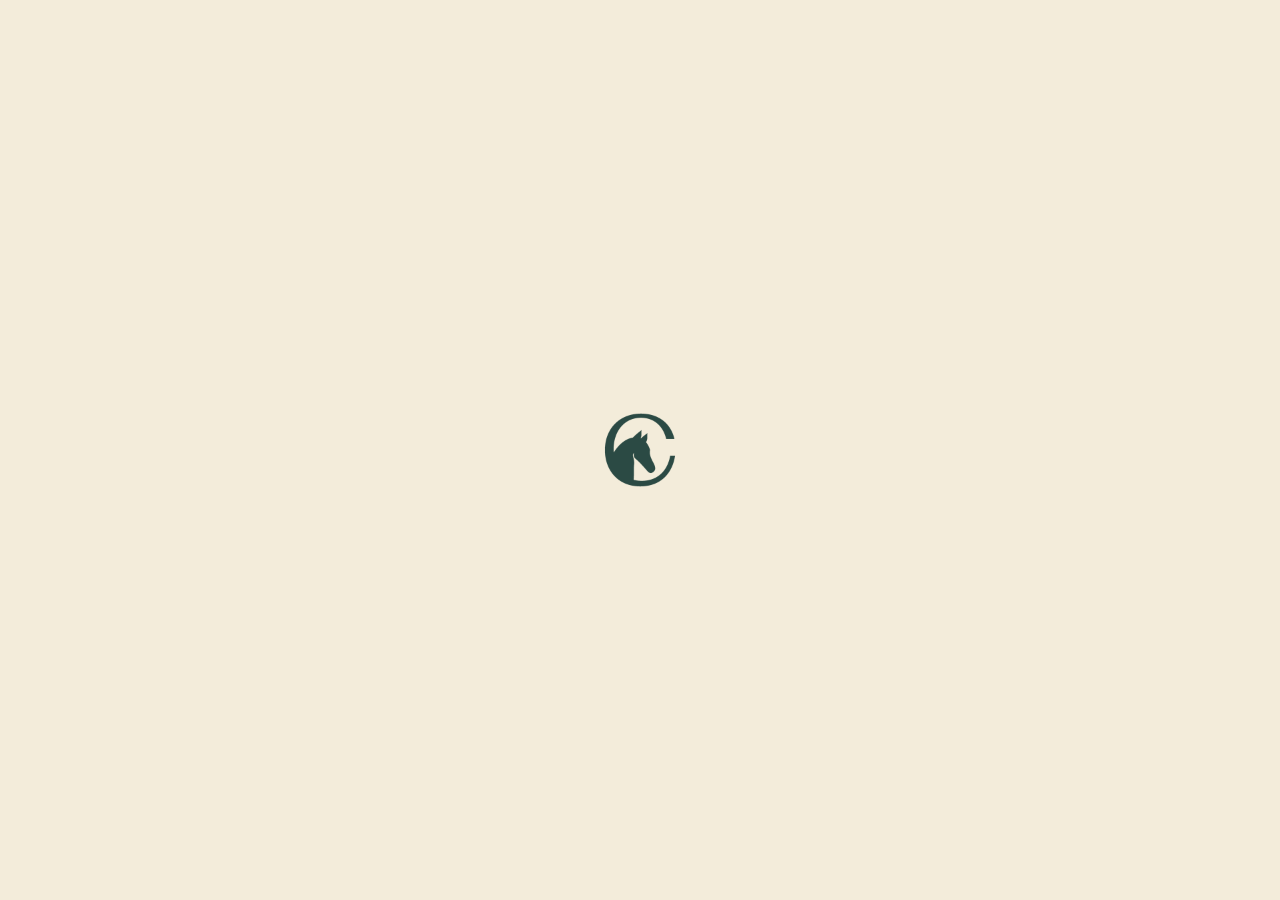
==== give/index.html @ 42626fc6 "feat: feb 2026 updates and improvements" ====
<!DOCTYPE html>
<html lang="en">

<head>
    <meta charset="UTF-8">
    <meta name="viewport" content="width=device-width, initial-scale=1.0">

    <link rel="preconnect" href="https://fonts.googleapis.com">
    <link rel="preconnect" href="https://fonts.gstatic.com" crossorigin>
    <link
        href="https://fonts.googleapis.com/css2?family=Playfair+Display:wght@400;600;700&family=Inter:wght@300;400;500;600&display=swap"
        rel="stylesheet">

    <title>Give &middot; Chammy's Equine Sanctuary</title>
    <link href="https://cdn.jsdelivr.net/npm/bootstrap@5.3.3/dist/css/bootstrap.min.css" rel="stylesheet">
    <script src="https://cdn.jsdelivr.net/npm/bootstrap@5.3.3/dist/js/bootstrap.bundle.min.js"></script>
    <link rel="stylesheet" href="https://cdn.jsdelivr.net/npm/bootstrap-icons@1.11.3/font/bootstrap-icons.min.css">
    <script async src="https://widgets.givebutter.com/latest.umd.cjs?acct=pErVV0UVDpY1JCMm&p=other"></script>

    <meta name="format-detection" content="telephone=no,date=no,address=no,email=no,url=no" />
    <meta name="apple-mobile-web-app-title" content="Chammy's Equine Sanctuary">
    <meta name="application-name" content="Chammy's Equine Sanctuary">
    <meta name="msapplication-TileColor" content="#2b4a44">
    <meta name="theme-color" content="#f3ecda">
    <meta property="og:title" content="Give · Chammy's Equine Sanctuary" />
    <meta property="og:description"
        content="Support our mission to improve the welfare of neglected equestrian animals in Guthrie, Oklahoma." />
    <meta property="og:image" content="../static/og-image.png" />

    <link rel="apple-touch-icon" sizes="180x180" href="../static/apple-touch-icon.png">
    <link rel="icon" type="image/png" sizes="96x96" href="../static/favicon-96x96.png" />
    <link rel="icon" type="image/png" sizes="32x32" href="../static/favicon-32x32.png">
    <link rel="icon" type="image/png" sizes="16x16" href="../static/favicon-16x16.png">
    <link rel="icon" type="image/svg+xml" href="../static/favicon.svg" />
    <link rel="icon" type="image/x-icon" href="../static/favicon.ico">
    <link rel="shortcut icon" href="../static/favicon.ico" />

    <style>
        img {
            user-select: none;
            -moz-user-select: none;
            -webkit-user-drag: none;
            -webkit-user-select: none;
            -ms-user-select: none;
            pointer-events: none;
        }

        html {
            scroll-behavior: smooth;
        }

        body {
            background-color: #f3ecda;
            color: #2b4a44;
            font-family: 'Inter', sans-serif;
            font-weight: 400;
            line-height: 1.7;
            min-height: 100vh;
            display: flex;
            flex-direction: column;
            align-items: center;
            justify-content: center;
        }

        h1,
        h2,
        h3,
        h4,
        h5 {
            font-family: 'Playfair Display', serif;
            font-weight: 700;
        }

        .hero {
            text-align: center;
            padding: 3rem 1rem 1rem;
        }

        .hero img.logo {
            width: 220px;
            margin-bottom: 1.5rem;
        }

        .hero .tagline {
            max-width: 540px;
            margin: 0 auto;
            font-size: 1.15rem;
            font-weight: 300;
            color: #4a6e64;
        }

        .back-link {
            display: inline-flex;
            align-items: center;
            gap: .4rem;
            color: #5a8a7a;
            text-decoration: none;
            font-size: .95rem;
            font-weight: 500;
            margin-top: .5rem;
            padding: .35rem 1rem;
            border-radius: .5rem;
            transition: background .25s ease, color .25s ease;
        }

        .back-link:hover {
            background: rgba(43, 74, 68, .08);
            color: #2b4a44;
        }

        .widget-wrap {
            display: block;
            max-width: 420px;
            height: auto;
            margin: 0 auto;
            padding: 1.5rem 0 0;
        }

        footer {
            padding: 3rem 0 2rem;
            text-align: center;
        }

        footer img {
            width: 44px;
            opacity: .85;
            margin-bottom: .75rem;
        }

        footer h6 {
            font-weight: 600;
            font-size: 1rem;
            margin-bottom: .25rem;
        }

        footer .meta {
            font-size: .85rem;
            color: #6b8e85;
            font-weight: 400;
        }

        footer .social-link {
            display: inline-flex;
            align-items: center;
            justify-content: center;
            width: 40px;
            height: 40px;
            border-radius: 50%;
            background: rgba(43, 74, 68, .07);
            color: #2b4a44;
            font-size: 1.1rem;
            transition: background .25s ease, transform .25s ease;
            text-decoration: none;
        }

        footer .social-link:hover {
            background: #2b4a44;
            color: #f3ecda;
            transform: translateY(-2px);
        }

        /* ── Tax-Deductible Note ──────────────────────── */
        .tax-note {
            background: rgba(43, 74, 68, .06);
            border: 1px dashed rgba(43, 74, 68, .2);
            border-radius: 1rem;
            padding: 1.25rem 1.75rem;
            max-width: 420px;
            margin: 0 auto;
        }

        .tax-note i {
            font-size: 1.4rem;
            color: #5a8a7a;
            display: block;
            margin-bottom: .5rem;
        }

        .tax-note p {
            font-size: .95rem;
            color: #3d5e56;
        }

        /* ── Scroll Reveal ─────────────────────────────── */
        .reveal {
            opacity: 0;
            transform: translateY(28px);
            transition: opacity .7s ease, transform .7s ease;
        }

        .reveal.visible {
            opacity: 1;
            transform: translateY(0);
        }

        /* ── Splash Screen ─────────────────────────────── */
        .splash {
            position: fixed;
            inset: 0;
            z-index: 9999;
            background: #f3ecda;
            display: flex;
            align-items: center;
            justify-content: center;
            transition: opacity .6s ease, visibility .6s ease;
        }

        .splash.fade-out {
            opacity: 0;
            visibility: hidden;
        }

        .splash img {
            width: 90px;
            opacity: 0;
            transition: opacity .4s ease;
            animation: splashPulse 1.6s ease-in-out infinite;
        }

        .splash img.loaded {
            opacity: 1;
        }

        @keyframes splashPulse {

            0%,
            100% {
                transform: scale(1);
                opacity: .85;
            }

            50% {
                transform: scale(1.06);
                opacity: 1;
            }
        }

        /* hide page content until splash clears */
        .page-content {
            opacity: 0;
            transition: opacity .5s ease;
        }

        .page-content.show {
            opacity: 1;
        }

        @keyframes fadeIn {
            from {
                opacity: 0;
                transform: translateY(12px);
            }

            to {
                opacity: 1;
                transform: translateY(0);
            }
        }

        @media (max-width: 576px) {
            .hero {
                padding: 2rem 1rem .5rem;
            }

            .hero img.logo {
                width: 170px;
            }
        }
    </style>
</head>

<body>
    <!-- ── Splash Screen ─────────────────────────── -->
    <div class="splash" id="splash">
        <img src="../static/mark-green.png" alt="Chammy's Equine Sanctuary">
    </div>

    <div class="page-content" id="pageContent">
        <main>
            <section class="hero">
                <img src="../static/logo-full-green.png" class="logo" alt="Chammy's Equine Sanctuary">
                <p class="tagline">A mission-driven 501(c)(3) organization dedicated to improving the welfare of
                    neglected
                    equestrian animals in Guthrie, Oklahoma.</p>
            </section>

            <div class="widget-wrap reveal">
                <givebutter-widget id="pXGJzg"></givebutter-widget>
            </div>

            <div class="tax-note reveal my-4 text-center">
                <i class="bi bi-patch-check-fill"></i>
                <p class="mb-0">Chammy's Equine Sanctuary Foundation is a registered 501(c)(3) public charity (EIN
                    93-4751200).
                    <strong>Your gifts are tax-deductible</strong> to the fullest extent allowed by law.
                </p>
            </div>

            <div class="text-center reveal">
                <a href="/" class="back-link">
                    <i class="bi bi-arrow-left"></i> Back to Home
                </a>
            </div>
        </main>

        <footer class="reveal">
            <img src="../static/mark-green.png" alt="Chammy's mark">
            <h6>Chammy's Equine Sanctuary Foundation</h6>
            <p class="meta">501(c)(3) Public Charity &middot; EIN 93-4751200<br>Guthrie, Oklahoma</p>
            <div class="d-flex gap-2 justify-content-center mt-3">
                <a href="mailto:hello@chammys.org" class="social-link" aria-label="Email us">
                    <i class="bi bi-envelope"></i>
                </a>
                <a href="https://www.facebook.com/profile.php?id=61558511665949" target="_blank" class="social-link"
                    aria-label="Facebook">
                    <i class="bi bi-facebook"></i>
                </a>
            </div>
        </footer>
    </div><!-- /page-content -->

    <script>
        document.addEventListener('DOMContentLoaded', function () {
            window.scrollTo(0, 0);
            if ('scrollRestoration' in history) {
                history.scrollRestoration = 'manual';
            }

            var splash = document.getElementById('splash');
            var splashImg = splash.querySelector('img');
            var page = document.getElementById('pageContent');

            // Fade in the splash logo once it's loaded
            var splashReady = new Promise(function (resolve) {
                if (splashImg.complete && splashImg.naturalWidth > 0) {
                    splashImg.classList.add('loaded');
                    resolve();
                    return;
                }
                splashImg.onload = function () {
                    splashImg.classList.add('loaded');
                    resolve();
                };
                splashImg.onerror = function () {
                    splashImg.classList.add('loaded');
                    resolve();
                };
            });

            // Min splash starts after the logo has faded in
            var minSplash = splashReady.then(function () {
                return new Promise(function (resolve) { setTimeout(resolve, 1500); });
            });

            minSplash.then(function () {
                splash.classList.add('fade-out');

                setTimeout(function () {
                    splash.style.display = 'none';
                    page.classList.add('show');

                    // Stagger reveal elements after page appears
                    var els = document.querySelectorAll('.reveal');
                    els.forEach(function (el, i) {
                        setTimeout(function () {
                            el.classList.add('visible');
                        }, 200 * (i + 1));
                    });
                }, 600);
            });
        });
    </script>
</body>

</html>
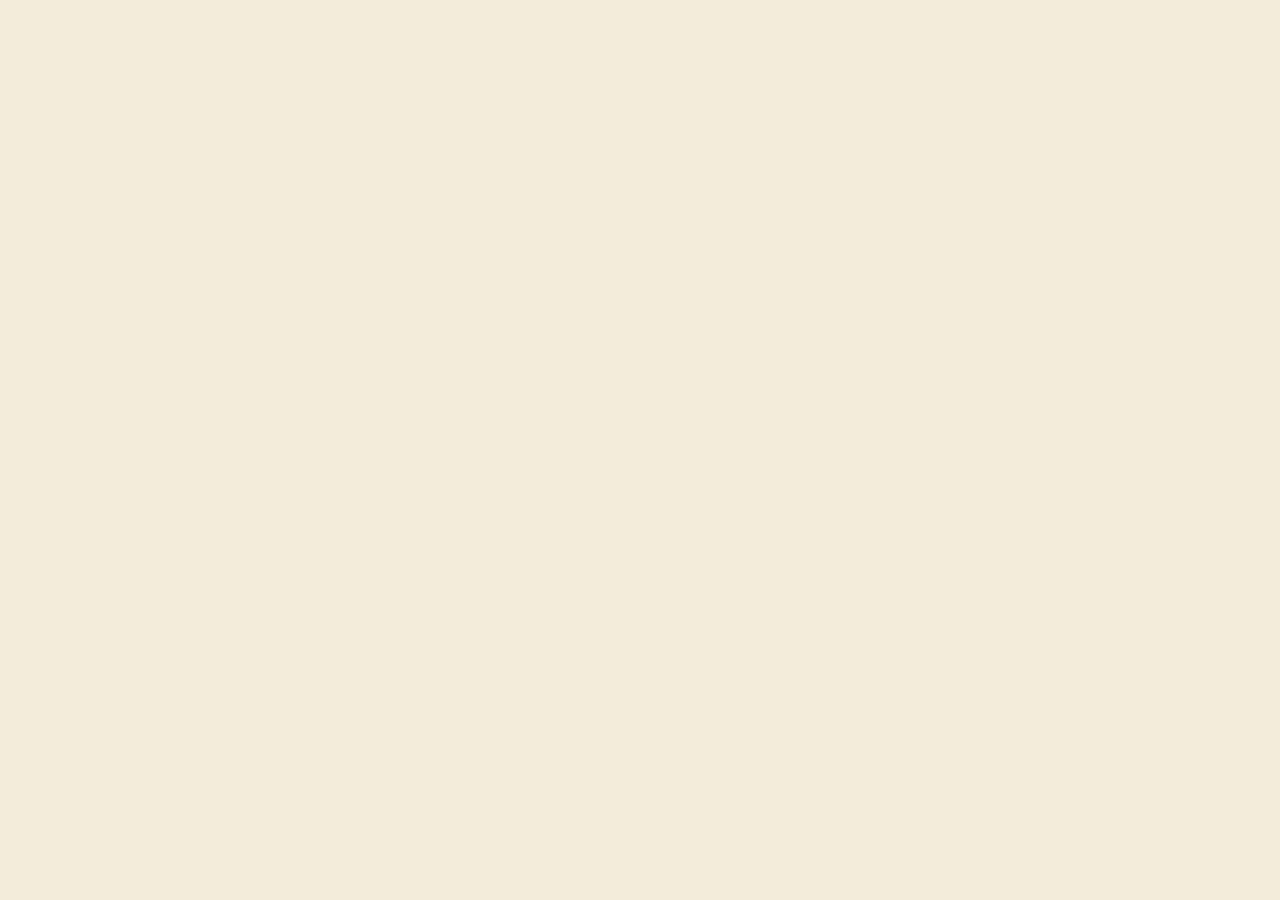
==== commit d31f81be: "feat: add residents stories, redesigned give page, and printable trifold - Add "Meet a Few Residents" ====
--- a/give/index.html
+++ b/give/index.html
@@ -54,12 +54,10 @@
             color: #2b4a44;
             font-family: 'Inter', sans-serif;
             font-weight: 400;
-            line-height: 1.7;
+            line-height: 1.6;
+            margin: 0;
             min-height: 100vh;
-            display: flex;
-            flex-direction: column;
-            align-items: center;
-            justify-content: center;
+            overflow-x: hidden;
         }
 
         h1,
@@ -69,36 +67,144 @@
         h5 {
             font-family: 'Playfair Display', serif;
             font-weight: 700;
-        }
-
+            margin: 0 0 .5rem;
+        }
+
+        .container-narrow {
+            width: 100%;
+            max-width: 460px;
+            margin: 0 auto;
+            padding: 0 1.25rem;
+        }
+
+        /* ── Hero ──────────────────────────────────────── */
         .hero {
             text-align: center;
-            padding: 3rem 1rem 1rem;
+            padding: 2.5rem 0 1rem;
         }
 
         .hero img.logo {
-            width: 220px;
-            margin-bottom: 1.5rem;
-        }
-
-        .hero .tagline {
-            max-width: 540px;
+            width: 180px;
+            max-width: 60%;
+            margin-bottom: 1.9rem;
+        }
+
+        .hero h1 {
+            font-size: 1.85rem;
+            line-height: 1.15;
+            margin-bottom: .5rem;
+        }
+
+        .hero p.intro {
             margin: 0 auto;
-            font-size: 1.15rem;
+            font-size: 1rem;
             font-weight: 300;
             color: #4a6e64;
+            max-width: 360px;
+        }
+
+        /* ── Residents Strip ──────────────────────────── */
+        .residents-strip {
+            margin: .6rem auto 0;
+            max-width: 420px;
+            text-align: center;
+        }
+
+        .residents-strip .label {
+            font-size: .72rem;
+            font-weight: 600;
+            letter-spacing: .12em;
+            text-transform: uppercase;
+            color: #6b8e85;
+            margin-bottom: .55rem;
+        }
+
+        .residents-strip .avatars {
+            display: flex;
+            justify-content: center;
+            padding: 0 .5rem;
+        }
+
+        .residents-strip .avatar {
+            width: 50px;
+            height: 50px;
+            border-radius: 50%;
+            overflow: hidden;
+            border: 2.5px solid #f3ecda;
+            background: #e9e0c7;
+            margin-left: -10px;
+            box-shadow: 0 2px 6px rgba(43, 74, 68, .12);
+            transition: transform .25s ease;
+        }
+
+        .residents-strip .avatar:first-child {
+            margin-left: 0;
+        }
+
+        .residents-strip .avatar:hover {
+            transform: translateY(-3px);
+        }
+
+        .residents-strip .avatar img {
+            width: 100%;
+            height: 100%;
+            object-fit: cover;
+            display: block;
+        }
+
+        .residents-strip .names {
+            font-size: .82rem;
+            color: #4a6e64;
+            margin-top: .65rem;
+            font-style: italic;
+        }
+
+        /* ── Widget ───────────────────────────────────── */
+        .widget-wrap {
+            margin: 1.8rem auto 0;
+            max-width: 420px;
+        }
+
+        /* ── Tax Note ─────────────────────────────────── */
+        .tax-note {
+            background: rgba(43, 74, 68, .06);
+            border: 1px dashed rgba(43, 74, 68, .2);
+            border-radius: .9rem;
+            padding: .95rem 1.1rem;
+            text-align: center;
+            max-width: 420px;
+            margin: 1.4rem auto 0;
+        }
+
+        .tax-note i {
+            font-size: 1.2rem;
+            color: #5a8a7a;
+            display: block;
+            margin-bottom: .35rem;
+        }
+
+        .tax-note p {
+            font-size: .85rem;
+            color: #3d5e56;
+            margin: 0;
+            line-height: 1.5;
+        }
+
+        /* ── Back Link ────────────────────────────────── */
+        .back-row {
+            text-align: center;
+            margin: 1.3rem 0 .5rem;
         }
 
         .back-link {
             display: inline-flex;
             align-items: center;
-            gap: .4rem;
+            gap: .35rem;
             color: #5a8a7a;
             text-decoration: none;
-            font-size: .95rem;
+            font-size: .9rem;
             font-weight: 500;
-            margin-top: .5rem;
-            padding: .35rem 1rem;
+            padding: .35rem .85rem;
             border-radius: .5rem;
             transition: background .25s ease, color .25s ease;
         }
@@ -108,47 +214,41 @@
             color: #2b4a44;
         }
 
-        .widget-wrap {
-            display: block;
-            max-width: 420px;
-            height: auto;
-            margin: 0 auto;
-            padding: 1.5rem 0 0;
-        }
-
+        /* ── Footer ───────────────────────────────────── */
         footer {
-            padding: 3rem 0 2rem;
+            padding: 1.5rem 0 1.75rem;
             text-align: center;
         }
 
         footer img {
-            width: 44px;
+            width: 36px;
             opacity: .85;
-            margin-bottom: .75rem;
+            margin-bottom: .5rem;
         }
 
         footer h6 {
             font-weight: 600;
-            font-size: 1rem;
-            margin-bottom: .25rem;
+            font-size: .92rem;
+            margin: 0;
         }
 
         footer .meta {
-            font-size: .85rem;
+            font-size: .78rem;
             color: #6b8e85;
             font-weight: 400;
+            margin: .2rem 0 0;
         }
 
         footer .social-link {
             display: inline-flex;
             align-items: center;
             justify-content: center;
-            width: 40px;
-            height: 40px;
+            width: 36px;
+            height: 36px;
             border-radius: 50%;
             background: rgba(43, 74, 68, .07);
             color: #2b4a44;
-            font-size: 1.1rem;
+            font-size: 1rem;
             transition: background .25s ease, transform .25s ease;
             text-decoration: none;
         }
@@ -159,33 +259,11 @@
             transform: translateY(-2px);
         }
 
-        /* ── Tax-Deductible Note ──────────────────────── */
-        .tax-note {
-            background: rgba(43, 74, 68, .06);
-            border: 1px dashed rgba(43, 74, 68, .2);
-            border-radius: 1rem;
-            padding: 1.25rem 1.75rem;
-            max-width: 420px;
-            margin: 0 auto;
-        }
-
-        .tax-note i {
-            font-size: 1.4rem;
-            color: #5a8a7a;
-            display: block;
-            margin-bottom: .5rem;
-        }
-
-        .tax-note p {
-            font-size: .95rem;
-            color: #3d5e56;
-        }
-
-        /* ── Scroll Reveal ─────────────────────────────── */
+        /* ── Reveal ───────────────────────────────────── */
         .reveal {
             opacity: 0;
-            transform: translateY(28px);
-            transition: opacity .7s ease, transform .7s ease;
+            transform: translateY(18px);
+            transition: opacity .6s ease, transform .6s ease;
         }
 
         .reveal.visible {
@@ -193,7 +271,7 @@
             transform: translateY(0);
         }
 
-        /* ── Splash Screen ─────────────────────────────── */
+        /* ── Splash ───────────────────────────────────── */
         .splash {
             position: fixed;
             inset: 0;
@@ -211,7 +289,7 @@
         }
 
         .splash img {
-            width: 90px;
+            width: 80px;
             opacity: 0;
             transition: opacity .4s ease;
             animation: splashPulse 1.6s ease-in-out infinite;
@@ -235,7 +313,6 @@
             }
         }
 
-        /* hide page content until splash clears */
         .page-content {
             opacity: 0;
             transition: opacity .5s ease;
@@ -245,69 +322,95 @@
             opacity: 1;
         }
 
-        @keyframes fadeIn {
-            from {
-                opacity: 0;
-                transform: translateY(12px);
-            }
-
-            to {
-                opacity: 1;
-                transform: translateY(0);
-            }
-        }
-
+        /* ── Mobile ───────────────────────────────────── */
         @media (max-width: 576px) {
+            .container-narrow {
+                padding: 0 1rem;
+            }
+
             .hero {
-                padding: 2rem 1rem .5rem;
+                padding: 1.75rem 0 .25rem;
             }
 
             .hero img.logo {
-                width: 170px;
+                width: 150px;
+            }
+
+            .hero h1 {
+                font-size: 1.4rem;
+            }
+
+            .hero p.intro {
+                font-size: .95rem;
+            }
+
+            .residents-strip .avatar {
+                width: 44px;
+                height: 44px;
+                margin-left: -8px;
+            }
+
+            .residents-strip .names {
+                font-size: .78rem;
+            }
+
+            .widget-wrap {
+                margin-top: 1.4rem;
             }
         }
     </style>
 </head>
 
 <body>
-    <!-- ── Splash Screen ─────────────────────────── -->
     <div class="splash" id="splash">
         <img src="../static/mark-green.png" alt="Chammy's Equine Sanctuary">
     </div>
 
     <div class="page-content" id="pageContent">
-        <main>
-            <section class="hero">
+
+        <section class="hero container-narrow">
+            <a href="/" aria-label="Chammy's Equine Sanctuary home">
                 <img src="../static/logo-full-green.png" class="logo" alt="Chammy's Equine Sanctuary">
-                <p class="tagline">A mission-driven 501(c)(3) organization dedicated to improving the welfare of
-                    neglected
-                    equestrian animals in Guthrie, Oklahoma.</p>
-            </section>
-
-            <div class="widget-wrap reveal">
-                <givebutter-widget id="pXGJzg"></givebutter-widget>
+            </a>
+            <h1>Give them a safe landing.</h1>
+            <p class="intro">100% of your gift goes directly to grain, hay, vet care, and shelter for the animals in
+                our sanctuary.</p>
+        </section>
+
+        <div class="residents-strip reveal container-narrow">
+            <div class="label">Your gift cares for equines like &hellip;</div>
+            <div class="avatars" aria-hidden="true">
+                <div class="avatar"><img src="../static/residents/cowboy-2.jpg" alt=""></div>
+                <div class="avatar"><img src="../static/residents/charlie-1.jpg" alt=""></div>
+                <div class="avatar"><img src="../static/residents/rio-1.jpg" alt=""></div>
+                <div class="avatar"><img src="../static/residents/donkeys-2.jpg" alt=""></div>
+                <div class="avatar"><img src="../static/residents/flower-1.jpg" alt=""></div>
             </div>
-
-            <div class="tax-note reveal my-4 text-center">
-                <i class="bi bi-patch-check-fill"></i>
-                <p class="mb-0">Chammy's Equine Sanctuary Foundation is a registered 501(c)(3) public charity (EIN
-                    93-4751200).
-                    <strong>Your gifts are tax-deductible</strong> to the fullest extent allowed by law.
-                </p>
-            </div>
-
-            <div class="text-center reveal">
-                <a href="/" class="back-link">
-                    <i class="bi bi-arrow-left"></i> Back to Home
-                </a>
-            </div>
-        </main>
+            <div class="names">Cowboy, Charlie, Rio, our donkeys &mdash; and the next one we say yes to.</div>
+        </div>
+
+        <div class="widget-wrap reveal container-narrow">
+            <givebutter-widget id="pXGJzg"></givebutter-widget>
+        </div>
+
+        <div class="tax-note reveal container-narrow">
+            <i class="bi bi-patch-check-fill"></i>
+            <p>Chammy's Equine Sanctuary Foundation is a registered 501(c)(3) public charity (EIN 93-4751200).
+                <strong>Your gifts are tax-deductible</strong> to the fullest extent allowed by law.
+            </p>
+        </div>
+
+        <div class="back-row reveal">
+            <a href="/" class="back-link">
+                <i class="bi bi-arrow-left"></i> Back to home
+            </a>
+        </div>
 
         <footer class="reveal">
             <img src="../static/mark-green.png" alt="Chammy's mark">
             <h6>Chammy's Equine Sanctuary Foundation</h6>
-            <p class="meta">501(c)(3) Public Charity &middot; EIN 93-4751200<br>Guthrie, Oklahoma</p>
-            <div class="d-flex gap-2 justify-content-center mt-3">
+            <p class="meta">501(c)(3) Public Charity &middot; EIN 93-4751200 &middot; Guthrie, OK</p>
+            <div class="d-flex gap-2 justify-content-center mt-2">
                 <a href="mailto:hello@chammys.org" class="social-link" aria-label="Email us">
                     <i class="bi bi-envelope"></i>
                 </a>
@@ -317,7 +420,8 @@
                 </a>
             </div>
         </footer>
-    </div><!-- /page-content -->
+
+    </div>
 
     <script>
         document.addEventListener('DOMContentLoaded', function () {
@@ -330,41 +434,29 @@
             var splashImg = splash.querySelector('img');
             var page = document.getElementById('pageContent');
 
-            // Fade in the splash logo once it's loaded
             var splashReady = new Promise(function (resolve) {
                 if (splashImg.complete && splashImg.naturalWidth > 0) {
                     splashImg.classList.add('loaded');
                     resolve();
                     return;
                 }
-                splashImg.onload = function () {
-                    splashImg.classList.add('loaded');
-                    resolve();
-                };
-                splashImg.onerror = function () {
-                    splashImg.classList.add('loaded');
-                    resolve();
-                };
+                splashImg.onload = function () { splashImg.classList.add('loaded'); resolve(); };
+                splashImg.onerror = function () { splashImg.classList.add('loaded'); resolve(); };
             });
 
-            // Min splash starts after the logo has faded in
             var minSplash = splashReady.then(function () {
-                return new Promise(function (resolve) { setTimeout(resolve, 1500); });
+                return new Promise(function (resolve) { setTimeout(resolve, 1200); });
             });
 
             minSplash.then(function () {
                 splash.classList.add('fade-out');
-
                 setTimeout(function () {
                     splash.style.display = 'none';
                     page.classList.add('show');
 
-                    // Stagger reveal elements after page appears
                     var els = document.querySelectorAll('.reveal');
                     els.forEach(function (el, i) {
-                        setTimeout(function () {
-                            el.classList.add('visible');
-                        }, 200 * (i + 1));
+                        setTimeout(function () { el.classList.add('visible'); }, 150 * (i + 1));
                     });
                 }, 600);
             });
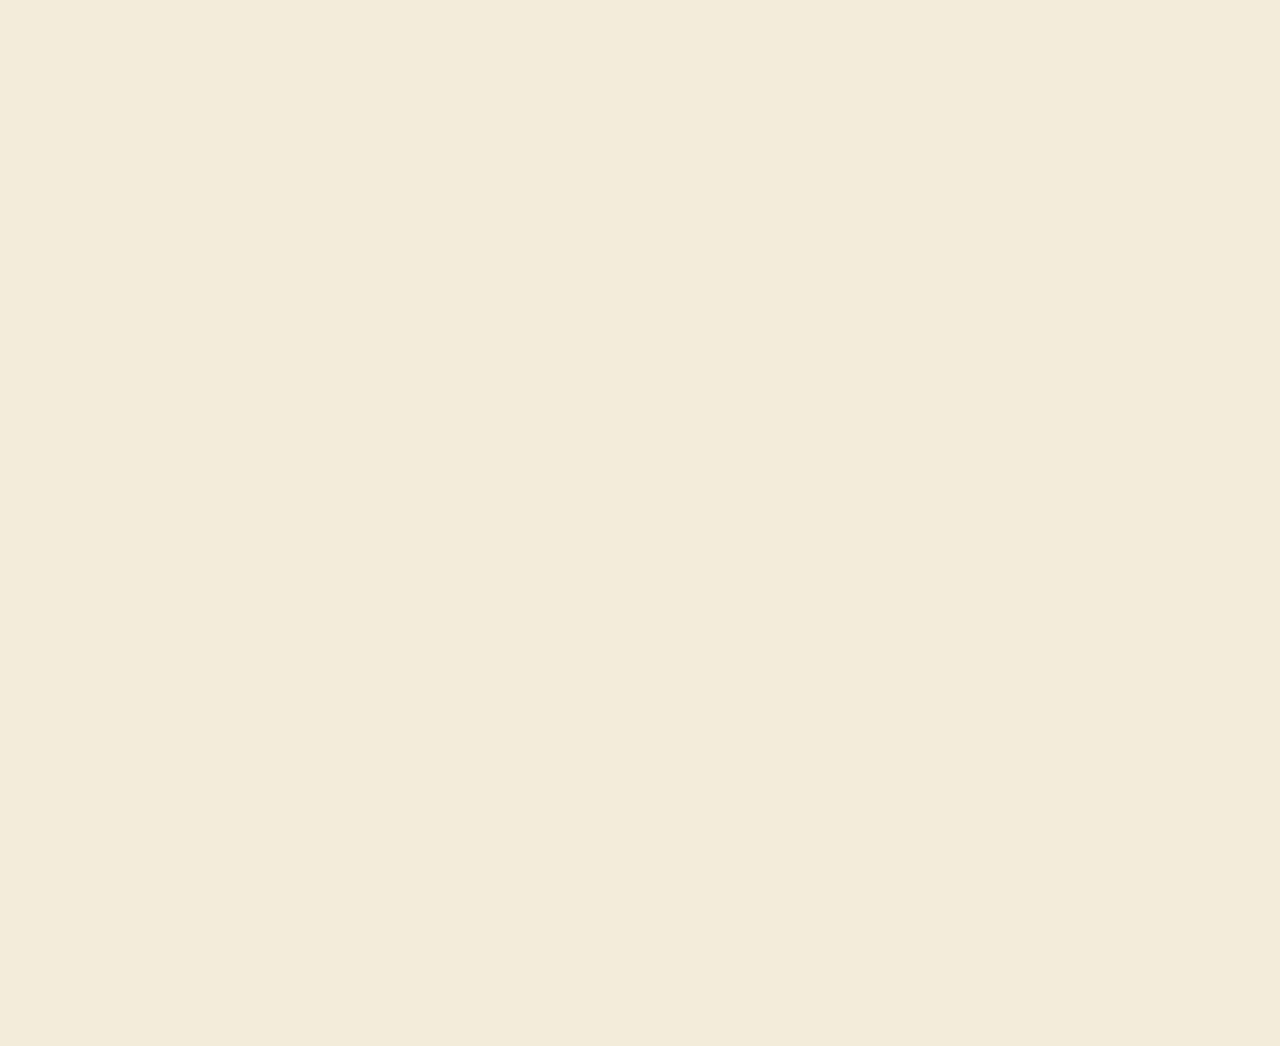
==== commit 09844767: "Add donor thank-you page and refine giving layouts Co-Authored-By: The Village v0.16.0 <#swgpu-chips" ====
--- a/give/index.html
+++ b/give/index.html
@@ -13,7 +13,6 @@
 
     <title>Give &middot; Chammy's Equine Sanctuary</title>
     <link href="https://cdn.jsdelivr.net/npm/bootstrap@5.3.3/dist/css/bootstrap.min.css" rel="stylesheet">
-    <script src="https://cdn.jsdelivr.net/npm/bootstrap@5.3.3/dist/js/bootstrap.bundle.min.js"></script>
     <link rel="stylesheet" href="https://cdn.jsdelivr.net/npm/bootstrap-icons@1.11.3/font/bootstrap-icons.min.css">
     <script async src="https://widgets.givebutter.com/latest.umd.cjs?acct=pErVV0UVDpY1JCMm&p=other"></script>
 
@@ -35,328 +34,30 @@
     <link rel="icon" type="image/x-icon" href="../static/favicon.ico">
     <link rel="shortcut icon" href="../static/favicon.ico" />
 
+    <link rel="stylesheet" href="/give/shared.css">
     <style>
-        img {
-            user-select: none;
-            -moz-user-select: none;
-            -webkit-user-drag: none;
-            -webkit-user-select: none;
-            -ms-user-select: none;
-            pointer-events: none;
-        }
-
-        html {
-            scroll-behavior: smooth;
-        }
-
-        body {
-            background-color: #f3ecda;
-            color: #2b4a44;
-            font-family: 'Inter', sans-serif;
-            font-weight: 400;
-            line-height: 1.6;
-            margin: 0;
-            min-height: 100vh;
-            overflow-x: hidden;
-        }
-
-        h1,
-        h2,
-        h3,
-        h4,
-        h5 {
-            font-family: 'Playfair Display', serif;
-            font-weight: 700;
-            margin: 0 0 .5rem;
-        }
-
-        .container-narrow {
-            width: 100%;
-            max-width: 460px;
-            margin: 0 auto;
-            padding: 0 1.25rem;
-        }
-
-        /* ── Hero ──────────────────────────────────────── */
-        .hero {
-            text-align: center;
-            padding: 2.5rem 0 1rem;
-        }
-
-        .hero img.logo {
-            width: 180px;
-            max-width: 60%;
-            margin-bottom: 1.9rem;
-        }
-
-        .hero h1 {
-            font-size: 1.85rem;
-            line-height: 1.15;
-            margin-bottom: .5rem;
-        }
-
-        .hero p.intro {
-            margin: 0 auto;
-            font-size: 1rem;
-            font-weight: 300;
-            color: #4a6e64;
-            max-width: 360px;
-        }
-
-        /* ── Residents Strip ──────────────────────────── */
-        .residents-strip {
-            margin: .6rem auto 0;
-            max-width: 420px;
-            text-align: center;
-        }
-
-        .residents-strip .label {
-            font-size: .72rem;
-            font-weight: 600;
-            letter-spacing: .12em;
-            text-transform: uppercase;
-            color: #6b8e85;
-            margin-bottom: .55rem;
-        }
-
-        .residents-strip .avatars {
-            display: flex;
-            justify-content: center;
-            padding: 0 .5rem;
-        }
-
-        .residents-strip .avatar {
-            width: 50px;
-            height: 50px;
-            border-radius: 50%;
-            overflow: hidden;
-            border: 2.5px solid #f3ecda;
-            background: #e9e0c7;
-            margin-left: -10px;
-            box-shadow: 0 2px 6px rgba(43, 74, 68, .12);
-            transition: transform .25s ease;
-        }
-
-        .residents-strip .avatar:first-child {
-            margin-left: 0;
-        }
-
-        .residents-strip .avatar:hover {
-            transform: translateY(-3px);
-        }
-
-        .residents-strip .avatar img {
-            width: 100%;
-            height: 100%;
-            object-fit: cover;
-            display: block;
-        }
-
-        .residents-strip .names {
-            font-size: .82rem;
-            color: #4a6e64;
-            margin-top: .65rem;
-            font-style: italic;
-        }
-
-        /* ── Widget ───────────────────────────────────── */
-        .widget-wrap {
-            margin: 1.8rem auto 0;
-            max-width: 420px;
-        }
-
-        /* ── Tax Note ─────────────────────────────────── */
-        .tax-note {
-            background: rgba(43, 74, 68, .06);
-            border: 1px dashed rgba(43, 74, 68, .2);
-            border-radius: .9rem;
-            padding: .95rem 1.1rem;
-            text-align: center;
-            max-width: 420px;
-            margin: 1.4rem auto 0;
-        }
-
-        .tax-note i {
-            font-size: 1.2rem;
-            color: #5a8a7a;
-            display: block;
-            margin-bottom: .35rem;
-        }
-
-        .tax-note p {
-            font-size: .85rem;
-            color: #3d5e56;
-            margin: 0;
-            line-height: 1.5;
-        }
-
-        /* ── Back Link ────────────────────────────────── */
-        .back-row {
-            text-align: center;
-            margin: 1.3rem 0 .5rem;
-        }
-
-        .back-link {
-            display: inline-flex;
-            align-items: center;
-            gap: .35rem;
-            color: #5a8a7a;
-            text-decoration: none;
-            font-size: .9rem;
-            font-weight: 500;
-            padding: .35rem .85rem;
-            border-radius: .5rem;
-            transition: background .25s ease, color .25s ease;
-        }
-
-        .back-link:hover {
-            background: rgba(43, 74, 68, .08);
-            color: #2b4a44;
-        }
-
-        /* ── Footer ───────────────────────────────────── */
-        footer {
-            padding: 1.5rem 0 1.75rem;
-            text-align: center;
-        }
-
-        footer img {
-            width: 36px;
-            opacity: .85;
-            margin-bottom: .5rem;
-        }
-
-        footer h6 {
-            font-weight: 600;
-            font-size: .92rem;
-            margin: 0;
-        }
-
-        footer .meta {
-            font-size: .78rem;
-            color: #6b8e85;
-            font-weight: 400;
-            margin: .2rem 0 0;
-        }
-
-        footer .social-link {
-            display: inline-flex;
-            align-items: center;
-            justify-content: center;
-            width: 36px;
-            height: 36px;
-            border-radius: 50%;
-            background: rgba(43, 74, 68, .07);
-            color: #2b4a44;
-            font-size: 1rem;
-            transition: background .25s ease, transform .25s ease;
-            text-decoration: none;
-        }
-
-        footer .social-link:hover {
-            background: #2b4a44;
-            color: #f3ecda;
-            transform: translateY(-2px);
-        }
-
-        /* ── Reveal ───────────────────────────────────── */
-        .reveal {
-            opacity: 0;
-            transform: translateY(18px);
-            transition: opacity .6s ease, transform .6s ease;
-        }
-
-        .reveal.visible {
-            opacity: 1;
-            transform: translateY(0);
-        }
-
-        /* ── Splash ───────────────────────────────────── */
-        .splash {
-            position: fixed;
-            inset: 0;
-            z-index: 9999;
-            background: #f3ecda;
-            display: flex;
-            align-items: center;
-            justify-content: center;
-            transition: opacity .6s ease, visibility .6s ease;
-        }
-
-        .splash.fade-out {
-            opacity: 0;
-            visibility: hidden;
-        }
-
-        .splash img {
-            width: 80px;
-            opacity: 0;
-            transition: opacity .4s ease;
-            animation: splashPulse 1.6s ease-in-out infinite;
-        }
-
-        .splash img.loaded {
-            opacity: 1;
-        }
-
-        @keyframes splashPulse {
-
-            0%,
-            100% {
-                transform: scale(1);
-                opacity: .85;
+        .giving-intro.hero { padding-top: 0; }
+        .giving-columns { display: grid; grid-template-areas: "intro" "residents" "widget" "details"; }
+        .giving-information { display: contents; }
+        .giving-intro { grid-area: intro; }
+        .residents-strip { grid-area: residents; }
+        .giving-details { grid-area: details; }
+        .widget-wrap { grid-area: widget; }
+        @media (min-width: 900px) {
+            .giving-layout { width: min(904px, calc(100% - 64px)); margin: 0 auto; padding: 40px 0; }
+            .giving-logo.hero { padding: 0; }
+            .giving-columns {
+                grid-template-areas: "information widget";
+                grid-template-columns: minmax(0, 1fr) minmax(0, 1fr);
+                gap: 64px;
+                align-items: start;
             }
-
-            50% {
-                transform: scale(1.06);
-                opacity: 1;
-            }
-        }
-
-        .page-content {
-            opacity: 0;
-            transition: opacity .5s ease;
-        }
-
-        .page-content.show {
-            opacity: 1;
-        }
-
-        /* ── Mobile ───────────────────────────────────── */
-        @media (max-width: 576px) {
-            .container-narrow {
-                padding: 0 1rem;
-            }
-
-            .hero {
-                padding: 1.75rem 0 .25rem;
-            }
-
-            .hero img.logo {
-                width: 150px;
-            }
-
-            .hero h1 {
-                font-size: 1.4rem;
-            }
-
-            .hero p.intro {
-                font-size: .95rem;
-            }
-
-            .residents-strip .avatar {
-                width: 44px;
-                height: 44px;
-                margin-left: -8px;
-            }
-
-            .residents-strip .names {
-                font-size: .78rem;
-            }
-
-            .widget-wrap {
-                margin-top: 1.4rem;
-            }
+            .giving-information { display: block; grid-area: information; min-width: 0; }
+            .giving-information .container-narrow,
+            .giving-information .tax-note,
+            .giving-information .portal { width: 100%; }
+            .giving-columns > .widget-wrap { width: 100%; margin-top: 0; min-width: 0; }
+            .giving-layout > footer { margin-top: 24px; padding-bottom: 0; }
         }
     </style>
 </head>
@@ -367,11 +68,16 @@
     </div>
 
     <div class="page-content" id="pageContent">
+        <main class="giving-layout">
 
-        <section class="hero container-narrow">
+        <header class="giving-logo hero container-narrow">
             <a href="/" aria-label="Chammy's Equine Sanctuary home">
                 <img src="../static/logo-full-green.png" class="logo" alt="Chammy's Equine Sanctuary">
             </a>
+        </header>
+        <div class="giving-columns">
+        <div class="giving-information">
+        <section class="hero giving-intro container-narrow">
             <h1>Give them a safe landing.</h1>
             <p class="intro">100% of your gift goes directly to grain, hay, vet care, and shelter for the animals in
                 our sanctuary.</p>
@@ -389,16 +95,16 @@
             <div class="names">Cowboy, Charlie, Rio, our donkeys &mdash; and the next one we say yes to.</div>
         </div>
 
-        <div class="widget-wrap reveal container-narrow">
-            <givebutter-widget id="pXGJzg"></givebutter-widget>
+
+
+        <div class="giving-details">
+        <div class="tax-note reveal">
+            <h2><i class="bi bi-patch-check-fill" aria-hidden="true"></i>Your gift is tax-deductible</h2>
+            <p>Chammy's Equine Sanctuary Foundation is a 501(c)(3) tax-exempt organization (EIN 93-4751200). Your donation is tax-deductible within the guidelines of U.S. law.</p>
         </div>
-
-        <div class="tax-note reveal container-narrow">
-            <i class="bi bi-patch-check-fill"></i>
-            <p>Chammy's Equine Sanctuary Foundation is a registered 501(c)(3) public charity (EIN 93-4751200).
-                <strong>Your gifts are tax-deductible</strong> to the fullest extent allowed by law.
-            </p>
-        </div>
+        <aside class="portal" aria-label="Donor portal">
+            <p>View all your transactions in your <a href="https://my.givebutter.com/sign-in?return_to=%2Fo%2Fchammys-z724yqe7k4ye" target="_blank" rel="noopener noreferrer">Givebutter donor portal</a>.</p>
+        </aside>
 
         <div class="back-row reveal">
             <a href="/" class="back-link">
@@ -406,62 +112,30 @@
             </a>
         </div>
 
-        <footer class="reveal">
-            <img src="../static/mark-green.png" alt="Chammy's mark">
-            <h6>Chammy's Equine Sanctuary Foundation</h6>
-            <p class="meta">501(c)(3) Public Charity &middot; EIN 93-4751200 &middot; Guthrie, OK</p>
-            <div class="d-flex gap-2 justify-content-center mt-2">
-                <a href="mailto:hello@chammys.org" class="social-link" aria-label="Email us">
-                    <i class="bi bi-envelope"></i>
-                </a>
-                <a href="https://www.facebook.com/profile.php?id=61558511665949" target="_blank" class="social-link"
-                    aria-label="Facebook">
-                    <i class="bi bi-facebook"></i>
-                </a>
-            </div>
-        </footer>
-
+        </div>
+        </div>
+        <div class="widget-wrap reveal container-narrow">
+            <givebutter-widget id="pXGJzg"></givebutter-widget>
+        </div>
+        </div>
+    <footer>
+                <img src="/static/mark-green.png" alt="Chammy's mark">
+                <h6>Chammy's Equine Sanctuary Foundation</h6>
+                <p class="meta">501(c)(3) Public Charity &middot; EIN 93-4751200<br>Guthrie, Oklahoma</p>
+                <div class="d-flex gap-2 justify-content-center mt-3">
+                    <a href="mailto:hello@chammys.org" class="social-link" aria-label="Email us">
+                        <i class="bi bi-envelope"></i>
+                    </a>
+                    <a href="https://www.facebook.com/profile.php?id=61558511665949" target="_blank" rel="noopener noreferrer" class="social-link"
+                        aria-label="Facebook">
+                        <i class="bi bi-facebook"></i>
+                    </a>
+                </div>
+            </footer>
+        </main>
     </div>
 
-    <script>
-        document.addEventListener('DOMContentLoaded', function () {
-            window.scrollTo(0, 0);
-            if ('scrollRestoration' in history) {
-                history.scrollRestoration = 'manual';
-            }
-
-            var splash = document.getElementById('splash');
-            var splashImg = splash.querySelector('img');
-            var page = document.getElementById('pageContent');
-
-            var splashReady = new Promise(function (resolve) {
-                if (splashImg.complete && splashImg.naturalWidth > 0) {
-                    splashImg.classList.add('loaded');
-                    resolve();
-                    return;
-                }
-                splashImg.onload = function () { splashImg.classList.add('loaded'); resolve(); };
-                splashImg.onerror = function () { splashImg.classList.add('loaded'); resolve(); };
-            });
-
-            var minSplash = splashReady.then(function () {
-                return new Promise(function (resolve) { setTimeout(resolve, 1200); });
-            });
-
-            minSplash.then(function () {
-                splash.classList.add('fade-out');
-                setTimeout(function () {
-                    splash.style.display = 'none';
-                    page.classList.add('show');
-
-                    var els = document.querySelectorAll('.reveal');
-                    els.forEach(function (el, i) {
-                        setTimeout(function () { el.classList.add('visible'); }, 150 * (i + 1));
-                    });
-                }, 600);
-            });
-        });
-    </script>
+    <script src="/give/shared.js"></script>
 </body>
 
 </html>
--- a/give/shared.css
+++ b/give/shared.css
@@ -0,0 +1,330 @@
+img {
+            user-select: none;
+            -moz-user-select: none;
+            -webkit-user-drag: none;
+            -webkit-user-select: none;
+            -ms-user-select: none;
+            pointer-events: none;
+        }
+
+        html {
+            scroll-behavior: smooth;
+        }
+
+        :root { --content-width: 420px; }
+
+        body {
+            background-color: #f3ecda;
+            color: #2b4a44;
+            font-family: 'Inter', sans-serif;
+            font-weight: 400;
+            line-height: 1.6;
+            margin: 0;
+            min-height: 100vh;
+            min-height: 100svh;
+            display: flex;
+            flex-direction: column;
+            overflow-x: hidden;
+        }
+
+        h1,
+        h2,
+        h3,
+        h4,
+        h5 {
+            font-family: 'Playfair Display', serif;
+            font-weight: 700;
+            margin: 0 0 .5rem;
+        }
+
+        .container-narrow {
+            width: min(var(--content-width), calc(100% - 40px));
+            margin: 0 auto;
+            padding: 0;
+        }
+
+        /* ── Hero ──────────────────────────────────────── */
+        .hero {
+            text-align: center;
+            padding: 40px 0 0;
+        }
+
+        .hero img.logo {
+            width: 180px;
+            height: auto;
+            display: block;
+            margin: 0 auto 28px;
+        }
+
+        .hero h1 {
+            font: 600 clamp(30px, 5vw, 40px)/1.22 'Playfair Display', Georgia, serif;
+            margin: 10px 0 20px;
+        }
+
+        .hero p.intro {
+            margin: 0 auto 28px;
+            font-size: 1rem;
+            font-weight: 400;
+            color: #49665e;
+        }
+
+        /* ── Residents Strip ──────────────────────────── */
+        .residents-strip {
+            margin: .6rem auto 0;
+            max-width: var(--content-width);
+            text-align: center;
+        }
+
+        .residents-strip .label {
+            font-size: .72rem;
+            font-weight: 600;
+            letter-spacing: .12em;
+            text-transform: uppercase;
+            color: #6b8e85;
+            margin-bottom: .55rem;
+        }
+
+        .residents-strip .avatars {
+            display: flex;
+            justify-content: center;
+            padding: 0 .5rem;
+        }
+
+        .residents-strip .avatar {
+            width: 50px;
+            height: 50px;
+            border-radius: 50%;
+            overflow: hidden;
+            border: 2.5px solid #f3ecda;
+            background: #e9e0c7;
+            margin-left: -10px;
+            box-shadow: 0 2px 6px rgba(43, 74, 68, .12);
+            transition: transform .25s ease;
+        }
+
+        .residents-strip .avatar:first-child {
+            margin-left: 0;
+        }
+
+        .residents-strip .avatar:hover {
+            transform: translateY(-3px);
+        }
+
+        .residents-strip .avatar img {
+            width: 100%;
+            height: 100%;
+            object-fit: cover;
+            display: block;
+        }
+
+        .residents-strip .names {
+            font-size: .82rem;
+            color: #4a6e64;
+            margin-top: .65rem;
+            font-style: italic;
+        }
+
+        /* ── Widget ───────────────────────────────────── */
+        .widget-wrap {
+            margin: 1.8rem auto 0;
+            max-width: var(--content-width);
+        }
+
+        /* ── Tax Note ─────────────────────────────────── */
+        .tax-note {
+            width: min(var(--content-width), calc(100% - 40px));
+            background: rgba(43, 74, 68, .06);
+            border-radius: 12px;
+            padding: 28px 26px;
+            text-align: left;
+            max-width: var(--content-width);
+            margin: 28px auto 0;
+        }
+
+        .tax-note h2 {
+            font-family: 'Inter', sans-serif;
+            font-size: .9rem;
+            font-weight: 600;
+            line-height: 1.5;
+            margin: 0 0 10px;
+        }
+
+        .tax-note p {
+            font-size: .85rem;
+            color: #3d5e56;
+            margin: 0;
+            line-height: 1.65;
+        }
+
+        .tax-note p + p { margin-top: 12px; }
+        .portal { width: min(var(--content-width), calc(100% - 40px)); margin: 14px auto 0; text-align: center; }
+        .portal p { margin: 0; font-size: .8rem; color: #49665e; line-height: 1.65; }
+        .portal a { color: #2b4a44; font-weight: 500; text-decoration: underline; text-underline-offset: 3px; }
+        .portal a:hover { color: #49665e; }
+
+        /* ── Back Link ────────────────────────────────── */
+        .back-row {
+            text-align: center;
+            margin: 1.3rem 0 .5rem;
+        }
+
+        .back-link {
+            display: inline-flex;
+            align-items: center;
+            gap: .35rem;
+            color: #5a8a7a;
+            text-decoration: none;
+            font-size: .9rem;
+            font-weight: 500;
+            padding: .35rem .85rem;
+            border-radius: .5rem;
+            transition: background .25s ease, color .25s ease;
+        }
+
+        .back-link:hover {
+            background: rgba(43, 74, 68, .08);
+            color: #2b4a44;
+        }
+
+        /* ── Footer ───────────────────────────────────── */
+        footer {
+            padding: 3rem 0 2rem;
+            text-align: center;
+        }
+
+        footer img {
+            width: 44px;
+            opacity: .85;
+            margin-bottom: .75rem;
+        }
+
+        footer h6 {
+            font-weight: 600;
+            font-size: 1rem;
+            margin-bottom: .25rem;
+        }
+
+        footer .meta {
+            font-size: .85rem;
+            color: #6b8e85;
+            font-weight: 400;
+        }
+
+        footer .social-link {
+            display: inline-flex;
+            align-items: center;
+            justify-content: center;
+            width: 40px;
+            height: 40px;
+            border-radius: 50%;
+            background: rgba(43, 74, 68, .07);
+            color: #2b4a44;
+            font-size: 1.1rem;
+            transition: background .25s ease, transform .25s ease;
+            text-decoration: none;
+        }
+
+        footer .social-link:hover {
+            background: #2b4a44;
+            color: #f3ecda;
+            transform: translateY(-2px);
+        }
+
+
+        footer h6 { margin-top: 0; }
+        footer .meta { margin-top: 0; }
+
+        /* ── Reveal ───────────────────────────────────── */
+        .reveal {
+            opacity: 0;
+            transform: translateY(18px);
+            transition: opacity .6s ease, transform .6s ease;
+        }
+
+        .reveal.visible {
+            opacity: 1;
+            transform: translateY(0);
+        }
+
+        /* ── Splash ───────────────────────────────────── */
+        .splash {
+            position: fixed;
+            inset: 0;
+            z-index: 9999;
+            background: #f3ecda;
+            display: flex;
+            align-items: center;
+            justify-content: center;
+            transition: opacity .6s ease, visibility .6s ease;
+        }
+
+        .splash.fade-out {
+            opacity: 0;
+            visibility: hidden;
+        }
+
+        .splash img {
+            width: 80px;
+            opacity: 0;
+            transition: opacity .4s ease;
+            animation: splashPulse 1.6s ease-in-out infinite;
+        }
+
+        .splash img.loaded {
+            opacity: 1;
+        }
+
+        @keyframes splashPulse {
+
+            0%,
+            100% {
+                transform: scale(1);
+                opacity: .85;
+            }
+
+            50% {
+                transform: scale(1.06);
+                opacity: 1;
+            }
+        }
+
+        .page-content {
+            width: 100%;
+            margin-block: auto;
+            flex-shrink: 0;
+            opacity: 0;
+            transition: opacity .5s ease;
+        }
+
+        .page-content.show {
+            opacity: 1;
+        }
+
+        /* ── Mobile ───────────────────────────────────── */
+        @media (max-width: 576px) {
+            .hero { padding-top: 28px; }
+
+            .residents-strip .avatar {
+                width: 44px;
+                height: 44px;
+                margin-left: -8px;
+            }
+
+            .residents-strip .names {
+                font-size: .78rem;
+            }
+
+            .widget-wrap {
+                margin-top: 1.4rem;
+            }
+        }
+
+        .tax-note h2 i { color: #5a8a7a; margin-right: .4rem; }
+        a:focus-visible { outline: 3px solid #92602e; outline-offset: 5px; }
+        @media (prefers-reduced-motion: reduce) {
+            *, *::before, *::after { animation: none !important; transition: none !important; scroll-behavior: auto !important; }
+        }
+        .d-flex { display: flex; }
+        .gap-2 { gap: 8px; }
+        .justify-content-center { justify-content: center; }
+        .mt-3 { margin-top: 16px; }
